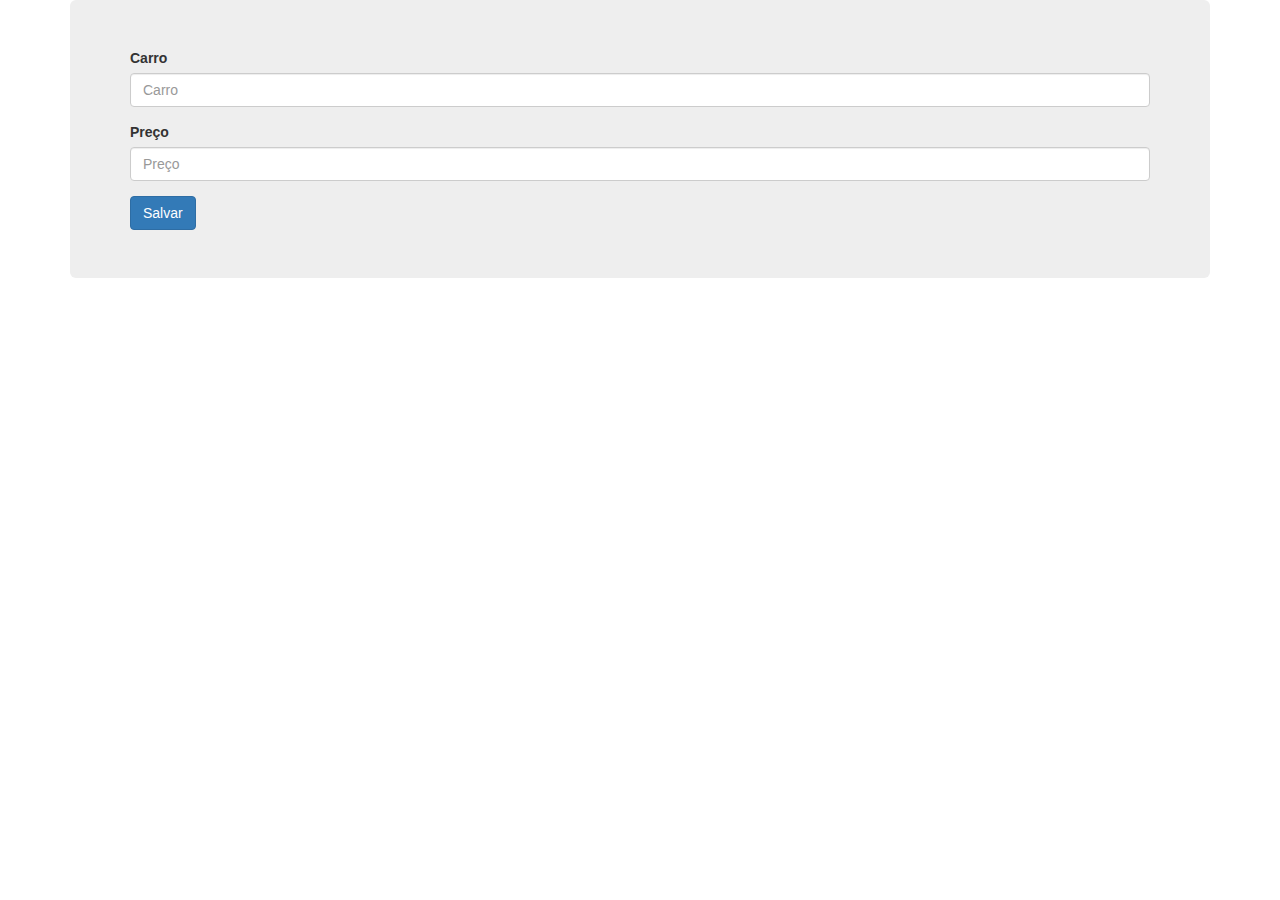
==== arrays/index.html @ 872cb1e8 "class about arrays" ====
<!DOCTYPE html>
<html>
<head>
	<title>Arrays</title>
	<link rel="stylesheet" href="https://maxcdn.bootstrapcdn.com/bootstrap/3.3.7/css/bootstrap.min.css" integrity="sha384-BVYiiSIFeK1dGmJRAkycuHAHRg32OmUcww7on3RYdg4Va+PmSTsz/K68vbdEjh4u" crossorigin="anonymous">
</head>
<body>
	<div class="container">
		<div class="jumbotron">
			<form>
				<div class="form-group">
					<label for="carro">Carro</label>
					<input id="carro"  type="text" class="form-control" placeholder="Carro">
				</div>
				<div class="form-group">
					<label for="preco">Preço</label>
					<input id="preco"  type="text" class="form-control" placeholder="Preço">
				</div>

				<button id="btn-adiciona" type="submit" class="btn btn-primary">Salvar</button>
			</form>

		</div>
		<table class="table table-hover">
  			
		</table>
	</div>
	<script src="arrays.js"></script>
	<script>
		 document.querySelector("#btn-adiciona").addEventListener("click",function(e){
		 	e.preventDefault();
		 	var carro = {
		 		carro:document.querySelector("#carro").value,
		 		preco:document.querySelector("#preco").value
		 	}
		 	addSplice(carro);
		 	document.querySelector("form").reset();		 	
		 });
	</script>
</body>
</html>
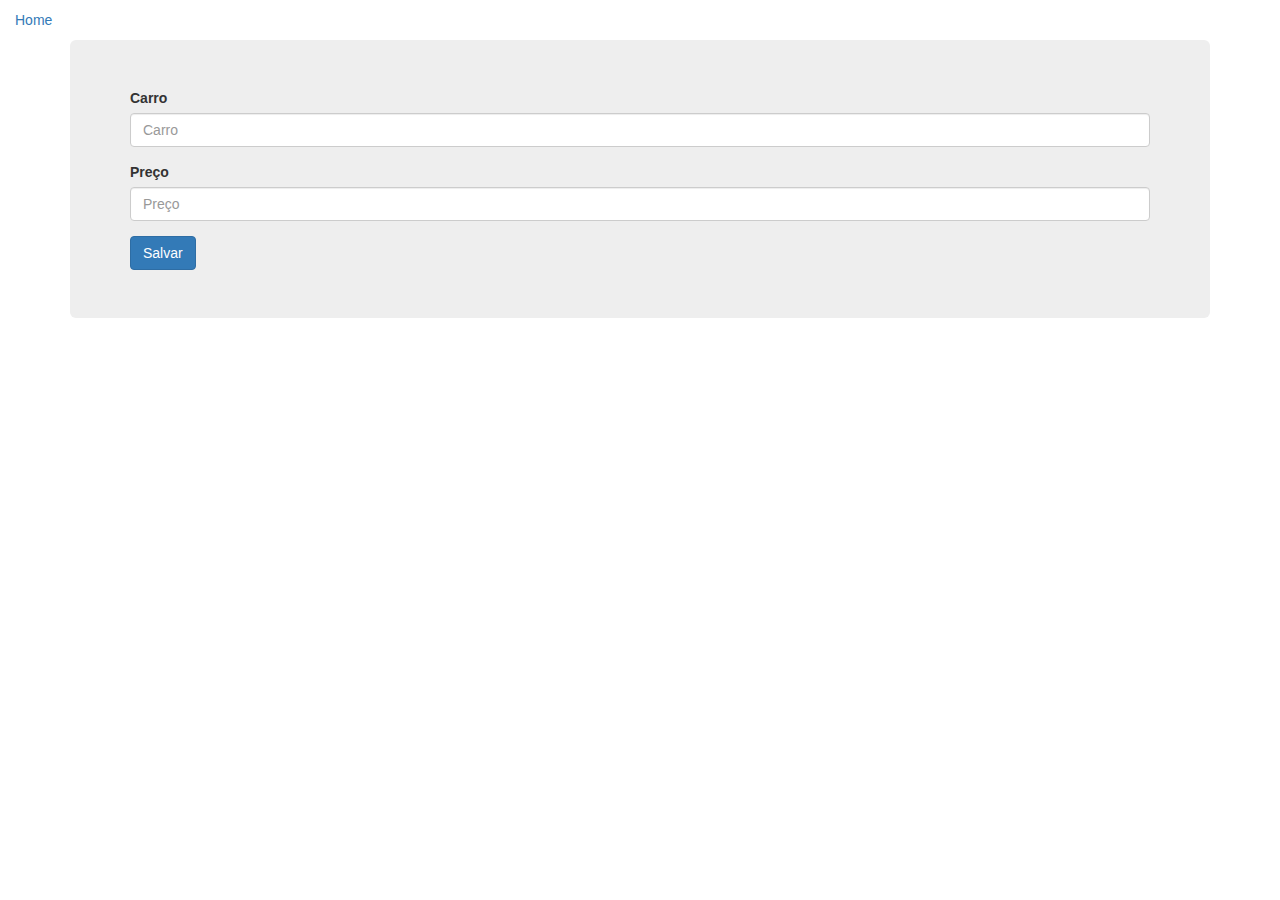
==== commit 36af67c2: "adicionando menu" ====
--- a/arrays/index.html
+++ b/arrays/index.html
@@ -5,6 +5,13 @@
 	<link rel="stylesheet" href="https://maxcdn.bootstrapcdn.com/bootstrap/3.3.7/css/bootstrap.min.css" integrity="sha384-BVYiiSIFeK1dGmJRAkycuHAHRg32OmUcww7on3RYdg4Va+PmSTsz/K68vbdEjh4u" crossorigin="anonymous">
 </head>
 <body>
+	<nav>
+		<ul class="nav nav-pills">
+		  <li class="nav-item">
+		    <a class="nav-link active" href="../index.html">Home</a>
+		  </li>
+		</ul>
+	</nav>
 	<div class="container">
 		<div class="jumbotron">
 			<form>
@@ -22,7 +29,7 @@
 
 		</div>
 		<table class="table table-hover">
-  			
+
 		</table>
 	</div>
 	<script src="arrays.js"></script>
@@ -34,7 +41,7 @@
 		 		preco:document.querySelector("#preco").value
 		 	}
 		 	addSplice(carro);
-		 	document.querySelector("form").reset();		 	
+		 	document.querySelector("form").reset();
 		 });
 	</script>
 </body>
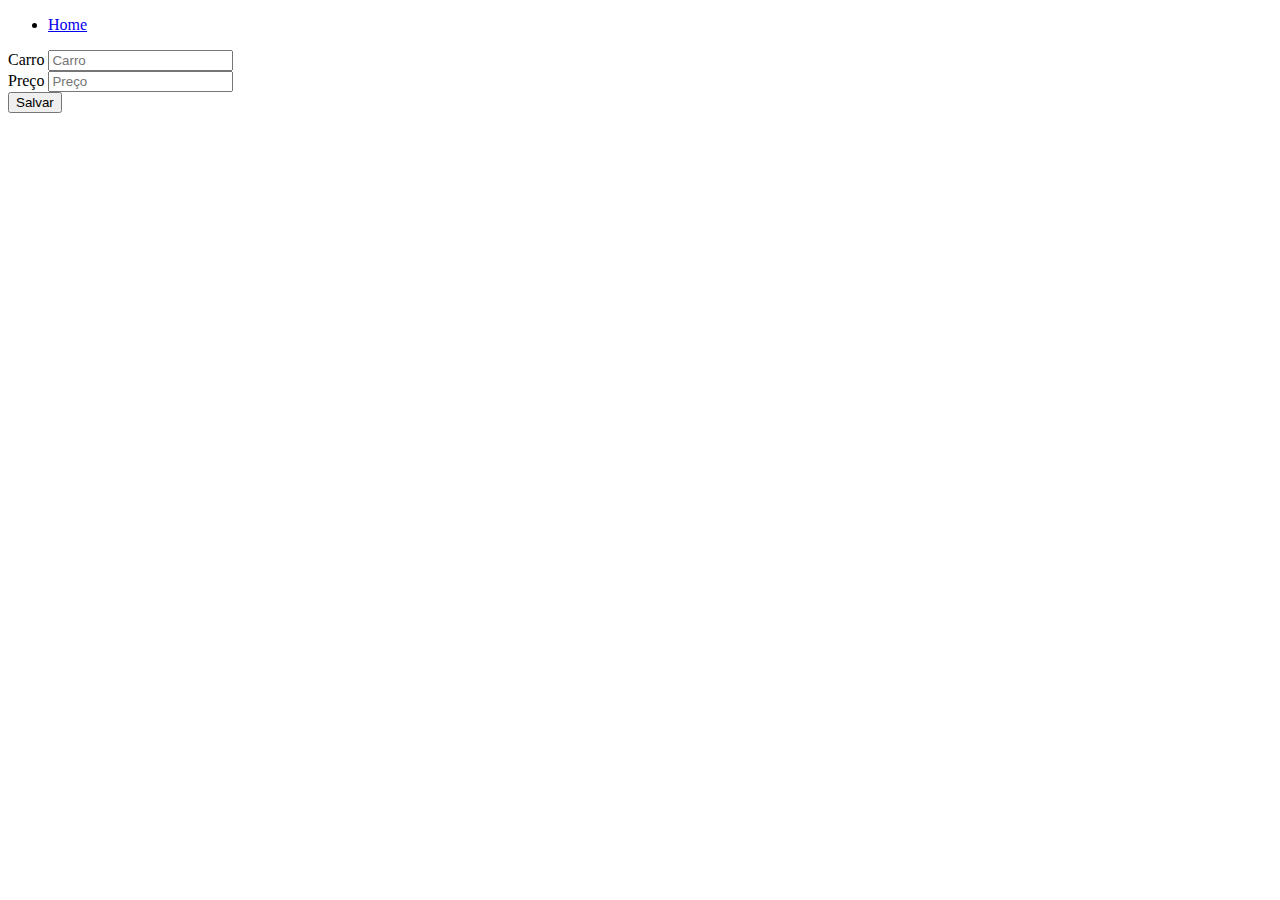
==== commit 60cb0cd0: "alterando caminho para pasta lib" ====
--- a/arrays/index.html
+++ b/arrays/index.html
@@ -2,7 +2,7 @@
 <html>
 <head>
 	<title>Arrays</title>
-	<link rel="stylesheet" href="https://maxcdn.bootstrapcdn.com/bootstrap/3.3.7/css/bootstrap.min.css" integrity="sha384-BVYiiSIFeK1dGmJRAkycuHAHRg32OmUcww7on3RYdg4Va+PmSTsz/K68vbdEjh4u" crossorigin="anonymous">
+	<link rel="stylesheet" href="../lib/components/bootstrap/dist/css/bootstrap.min.css">
 </head>
 <body>
 	<nav>
